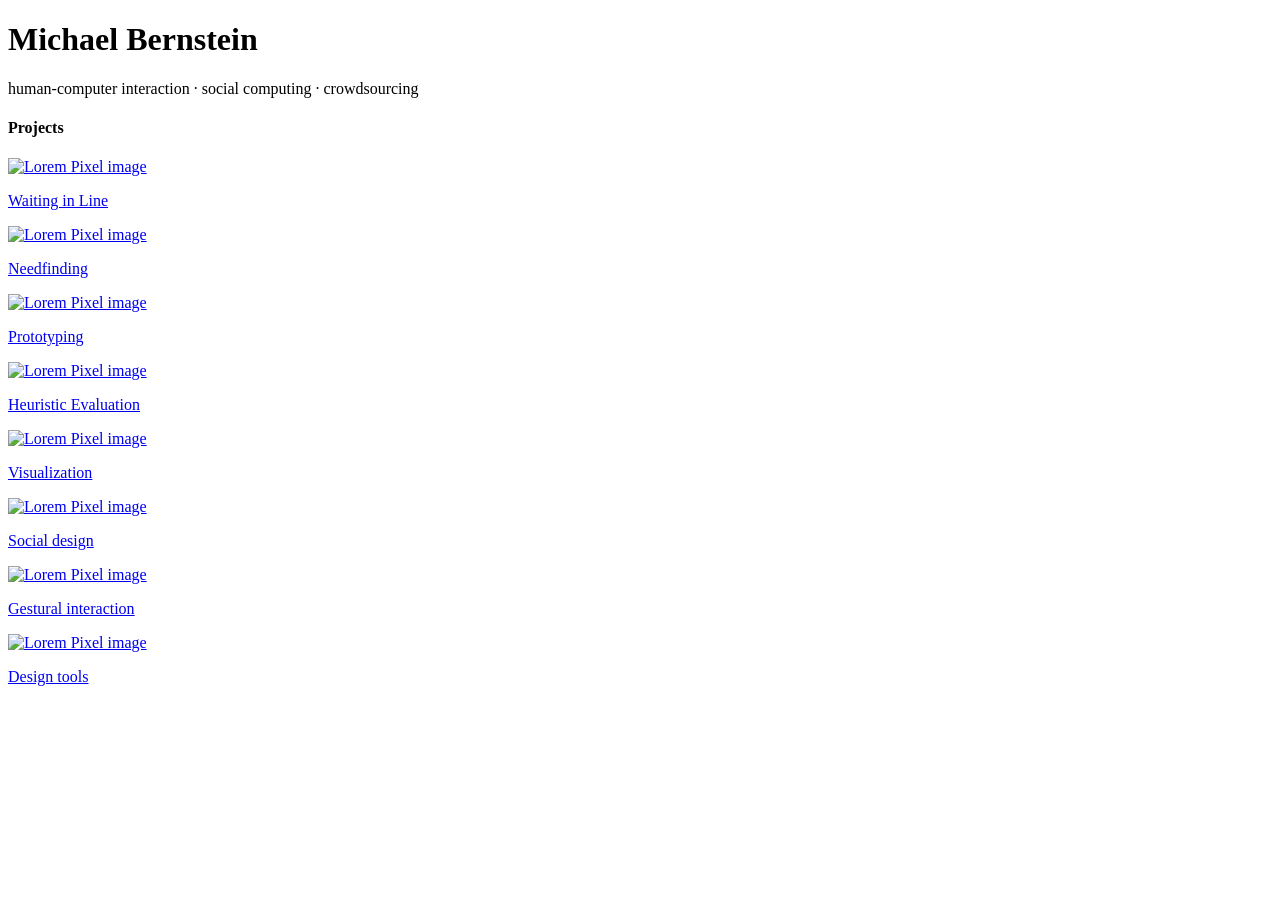
==== static/index.html @ f4bf7597 "CSS changes and bootstrap" ====
<!doctype html>

<html>
<head>
	<title>HCI Project Portfolio</title>	
	<meta charset="utf-8">
	<meta name="viewport" content="width=device-width, initial-scale=1.0">

	<!-- this is a comment in HTML -->

    <!-- HTML5 Shim and Respond.js IE8 support of HTML5 elements and media queries -->
    <!-- WARNING: Respond.js doesn't work if you view the page via file:// -->
    <!--[if lt IE 9]>
      <script src="https://oss.maxcdn.com/libs/html5shiv/3.7.0/html5shiv.js"></script>
      <script src="https://oss.maxcdn.com/libs/respond.js/1.3.0/respond.min.js"></script>
    <![endif]-->    

    <!-- 		CSS 		-->
    <!-- Bootstrap -->
    <link href="css/bootstrap-theme.min.css" rel="stylesheet">
    <link href="css/Bootstrap.min.css" rel="stylesheet">

    <!-- Others -->
    <link href="css/introHCI.css" rel="stylesheet" />

</head>

<body>
	<div class="container">
		<!-- h1 through h6 are headers. The higher the number, the smaller the header -->
		<!-- p means paragraph -->
		<div>
			<h1 class="jumbotron">Michael Bernstein</h1>
			<p>human-computer interaction &middot; social computing &middot; crowdsourcing</p>
		</div>


		<h4>Projects</h4>
		<!-- divs are invisible structuring elements that stack vertically by default. Use them to organize your code -->
		<!-- img tags are images. Lorem Pixel will deliver random images; handy! -->
		<!-- a are anchors, also known as hyperlinks. Use the href attribute to tell the browser where to go when the user clicks -->
		<div class="project" id="project1">
			<a href="project.html">
				<img src="images/lorempixel.people.1.jpeg" alt="Lorem Pixel image">
				<p>Waiting in Line</p>
			</a>
		</div>
		<div class="project" id="project2">
			<a href="project.html">
				<img src="images/lorempixel.city.1.jpeg" alt="Lorem Pixel image">
				<p>Needfinding</p>
			</a>
		</div>
		<div class="project" id="project3">
			<a href="project.html">
				<img src="images/lorempixel.technics.1.jpeg" alt="Lorem Pixel image">
				<p>Prototyping</p>
			</a>
		</div>
		<div class="project" id="project4">
			<a href="project.html">
				<img src="images/lorempixel.abstract.1.jpeg" alt="Lorem Pixel image">
				<p>Heuristic Evaluation</p>
			</a>
		</div>
		<div class="project" id="project5">
			<a href="project.html">
				<img src="images/lorempixel.abstract.8.jpeg" alt="Lorem Pixel image">
				<p>Visualization</p>
			</a>
		</div>
		<div class="project" id="project6">
			<a href="project.html">
				<img src="images/lorempixel.people.2.jpeg" alt="Lorem Pixel image">
				<p>Social design</p>
			</a>
		</div>
		<div class="project" id="project7">
			<a href="project.html">
				<img src="images/lorempixel.technics.2.jpeg" alt="Lorem Pixel image">
				<p>Gestural interaction</p>
			</a>
		</div>
		<div class="project" id="project8">
			<a href="project.html">
				<img src="images/lorempixel.city.2.jpeg" alt="Lorem Pixel image">
				<p>Design tools</p>
			</a>
		</div>
	</div>

	<!-- jQuery -->
	<script src="https://code.jquery.com/jquery.js"></script>
	<!-- Include compiled plugins -->
	<script src="js/bootstrap-min.js"></script>


</body>
</html>
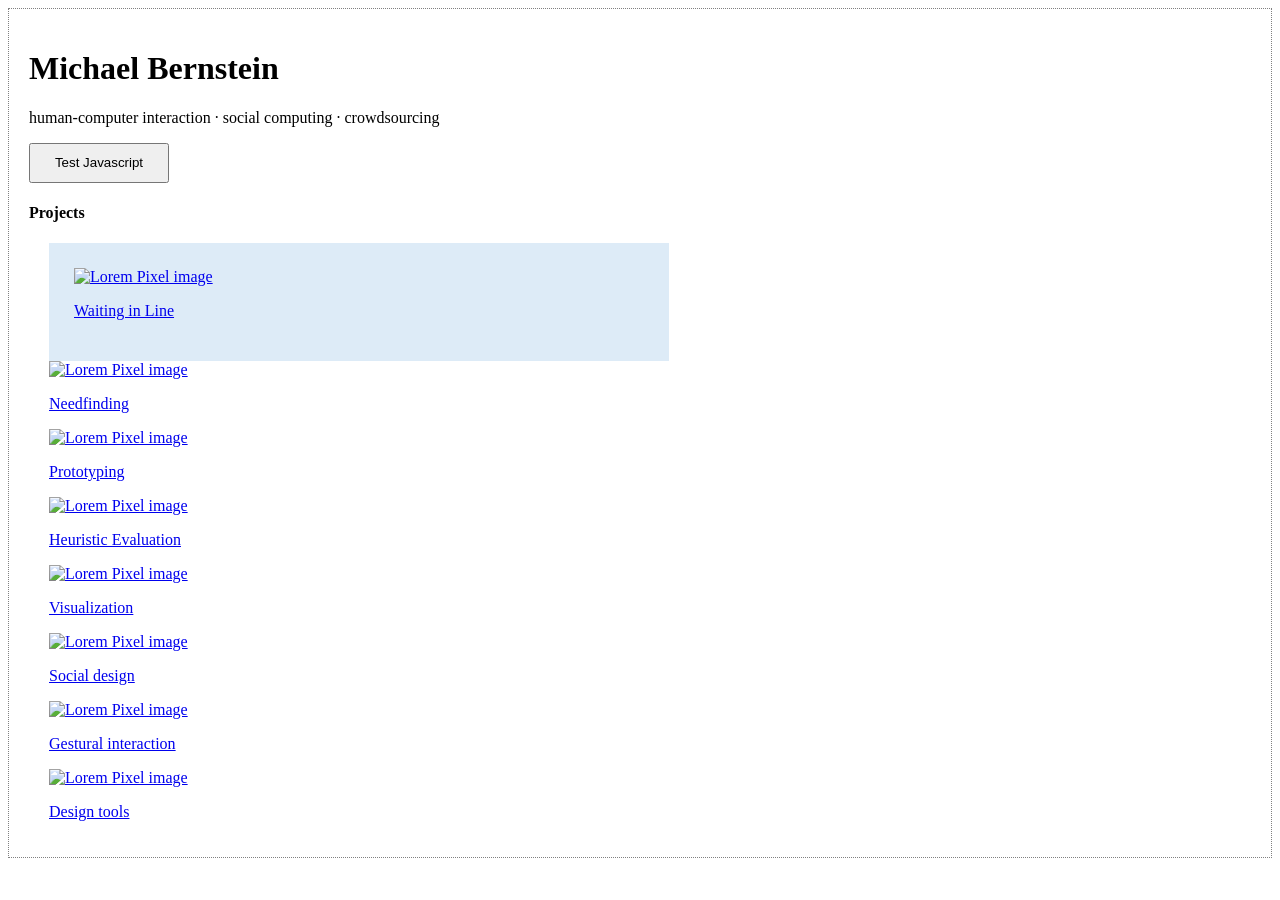
==== commit ce37d09c: "JS added to test" ====
--- a/static/index.html
+++ b/static/index.html
@@ -29,9 +29,10 @@
 	<div class="container">
 		<!-- h1 through h6 are headers. The higher the number, the smaller the header -->
 		<!-- p means paragraph -->
-		<div>
-			<h1 class="jumbotron">Michael Bernstein</h1>
+		<div class="jumbotron">
+			<h1>Michael Bernstein</h1>
 			<p>human-computer interaction &middot; social computing &middot; crowdsourcing</p>
+			<button id="test-javascript" type="button" class="btn btn-primary">Test Javascript</button>
 		</div>
 
 
--- a/static/css/introHCI.css
+++ b/static/css/introHCI.css
@@ -0,0 +1,50 @@
+/* applies to anything of class "example-class-selector" */
+.example-class-selector {
+     margin-top: 2em;
+}
+
+/* applies to any <p> descendants of an element of class "example-class-selector" */
+.example-class-selector p {
+     /* Colors are in hexadecimal: http://www.colorpicker.com/ */     
+     color: #CC00AA;
+}
+
+/* this style exists to make it obvious that you've successfully linked
+   the CSS to the page. feel free to remove it once the link is working. */
+body {
+     border: 1px dotted gray;
+     padding: 20px;
+}
+
+.jumbotron {
+     position: relative;
+     background: none;
+}
+
+.jumbotron:after {
+     content:"";
+     background: url("http://lorempixel.com/1140/283");
+     opacity: 0.2;
+     top: 0;
+     left: 0;
+     bottom: 0;
+     right: 0;
+     position: absolute;
+     z-index: -1;   
+}
+
+.project {
+     margin-left: 20px;
+}
+
+#project1 {
+     background-color: #ddebf7;
+     margin-left: 20px;
+     padding: 25px;
+     width: 570px;
+}
+
+#test-javascript {
+     width: 140px;
+     height: 40px;
+}
